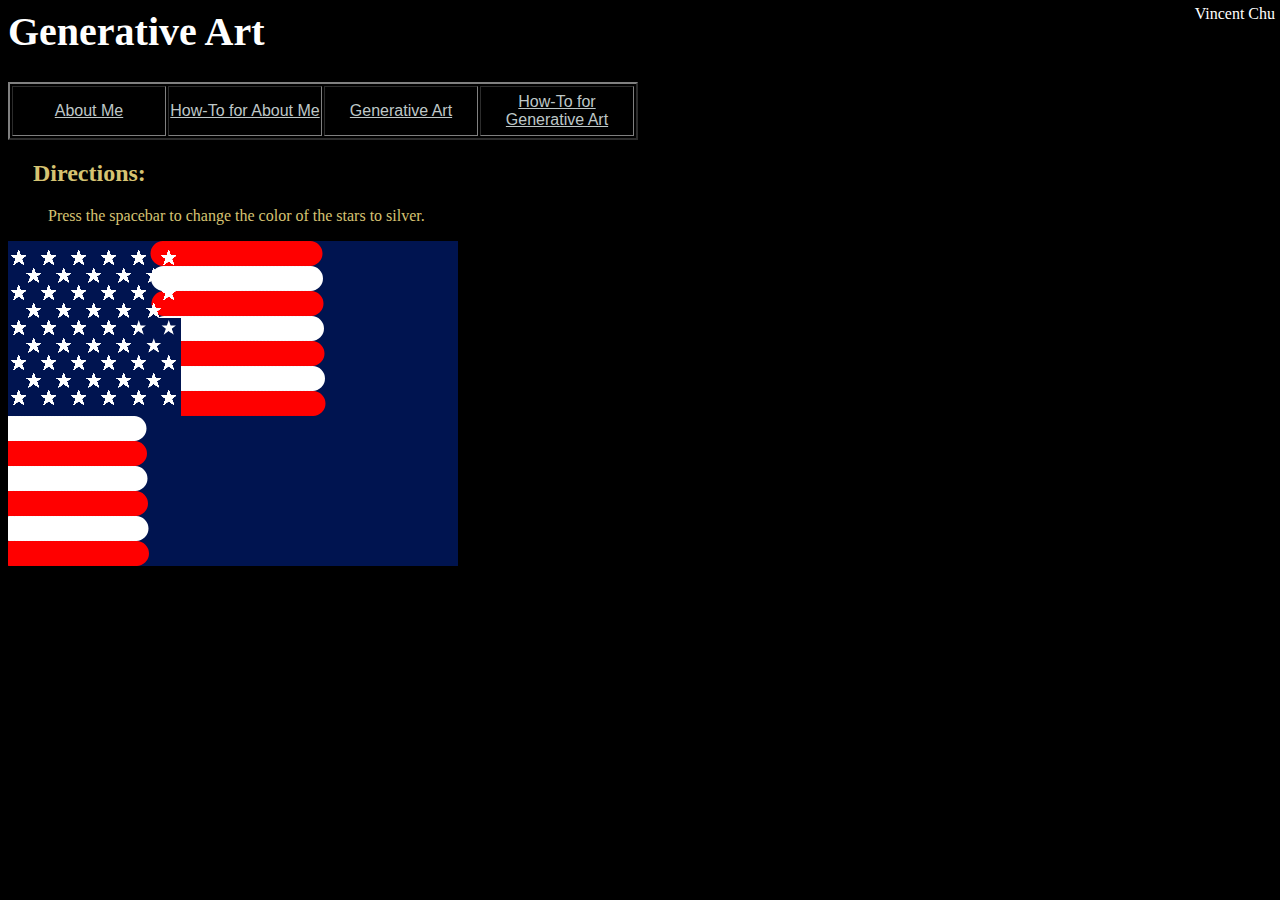
==== circleArt.html @ 2982da95 "first" ====
<html>

<head>
    <script src="processing.min.js"></script>
    <link rel="stylesheet" href="checkpoint/index.css">
    <title>Generative Art</title>
</head>

<body>
    <h1>
        Generative Art
    </h1>
    <table border=2px solid white>
        <tr>
            <td><a href="index.html">About Me</a></td>
            <td><a href="howto.html">How-To for About Me</a></td>
            <td><a href="circleArt.html">Generative Art</a></td>
            <td><a href="howtoJavascript.html">How-To for Generative Art</a></td>
        </tr>
    </table>
    <p></p>
    <h2>
        Directions:
    </h2>
    <ul>
        <li>
            Press the spacebar to change the color of the stars to silver.
        </li>
    </ul>
    <p></p>
    <canvas id="output-canvas"></canvas>
    <script src="checkpoint/circleArt.js"></script>
    <div id="top-right">Vincent Chu</div>
</body>

</html>
---- checkpoint/index.css ----
.indent {
            margin-left: 15px;
            font-size: 15px;
        }
        .interval {
            font-weight: bold;
            font-size: 25px;
        }
        ul {
            list-style: none;
        }
        body {
            font-family: Calibri;
            background-color: black;
            color: #d6c372;
        }
        a {
            color: #bec7c7;
        }
        h1 {
            color: white;
            font-size: 40px;
        }
        #top-right {
            position: absolute;
            top: 0;
            right: 0;
            color: white;
            padding: 5px;
        }
        td {
            border-spacing: 0;
            font-family: Helvetica;
            height: 50px;
            width: 150px;
            text-align: center;
            background-color: black;
        }
        td:hover {
            color: white;
            cursor: pointer;
        }
        td:hover > a {
            color: white;
        }
        h2 {
            margin-left: 25px;
        }
        #firstbox {
            width: 750px;
            height: 250px;
            border: 2px solid white;
            background-color: #bec7c7;
            margin-left: 25px;
            padding: 25px;
            color: black;
        }
        #firstbox > *{
            display:inline-block;
        }
        #box {
            width: 400px;
            height: 250;
            vertical-align: top;
            line-height: 200%;
            color: black;
        }
        p {
            width: 500px;
        }
        .list-div {
            width: 245px;
            height: 1300px;
            color: black;
            border: 2px solid white;
            margin-left: 25px;
            background-color: #bec7c7;
        }
        .list-header {
            color: black;
            margin-left: 50px;
            font-weight: bold;
        }
        .list-sports {
            list-style: none;
            font-size: 25px;
            margin-top: 126px;
        }
        .list-food {
            list-style: none;
            font-size: 31px;
            margin-top: 38px;
        }
        .list-rap {
            list-style: none;
            font-size: 22px;
            margin-top: 65px;
        }
        .list-image {
            padding-left: 15px;
            padding-top: 15px;
            
        }
        #list-group > *{
            display:inline-block;
        }
        #bumgarner {
            font-size: 13px;
        }
        #antetokounmpo {
            font-size:11px;
        }
        #beckham {
            font-size:15px;
        }
        #garoppolo {
            font-size: 15px;
        }
        #crawford {
            font-size: 15px;
        }
        #irving {
            font-size: 24px;
        }
        #pence {
            font-size: 20px;
        }
        #curry {
            font-size: 23px;
        }
        #thompson {
            font-size: 17px;
        }
        #posey {
            font-size: 21px;
        }
        #pachulia {
            font-size: 20px;
        }
        #mcgee {
            font-size: 19px;
        }
        #green {
            font-size: 16px
        }
        #x {
            font-size: 17px;
        }
        #uzi {
            font-size: 25px
        }
        #savage {
            font-size: 25px;
        }
        #lamar {
            font-size: 17px;
        }
        #tay-k {
            font-size: 47px;
        }
        #logic {
            font-size: 47px;
        }
        #drake {
            font-size: 43px;
        }
        #offset {
            font-size: 40px;
        }
        #dre {
            font-size: 37px;
        }
        #eminem {
            font-size: 32px;
        }
        #fried-chicken {
            font-size: 20px;
        }
        #salmon {
            font-size: 35px;
        }
        #reeses {
            font-size: 36px;
        }
        #fries {
            font-size: 22px;
        }
        #ribs {
            font-size: 29px;
        }
        #pie {
            font-size: 27px;
        }
        #ice-cream {
            font-size: 26px;
        }
        #cake {
            font-size: 23px;
        }
        #garlic-bread {
            font-size: 22px;
        }
        .short-food-words {
            font-size: 53px;
        }
        #rice {
            font-size: 58px;
        }
        #pizza {
            font-size: 51px;
        }
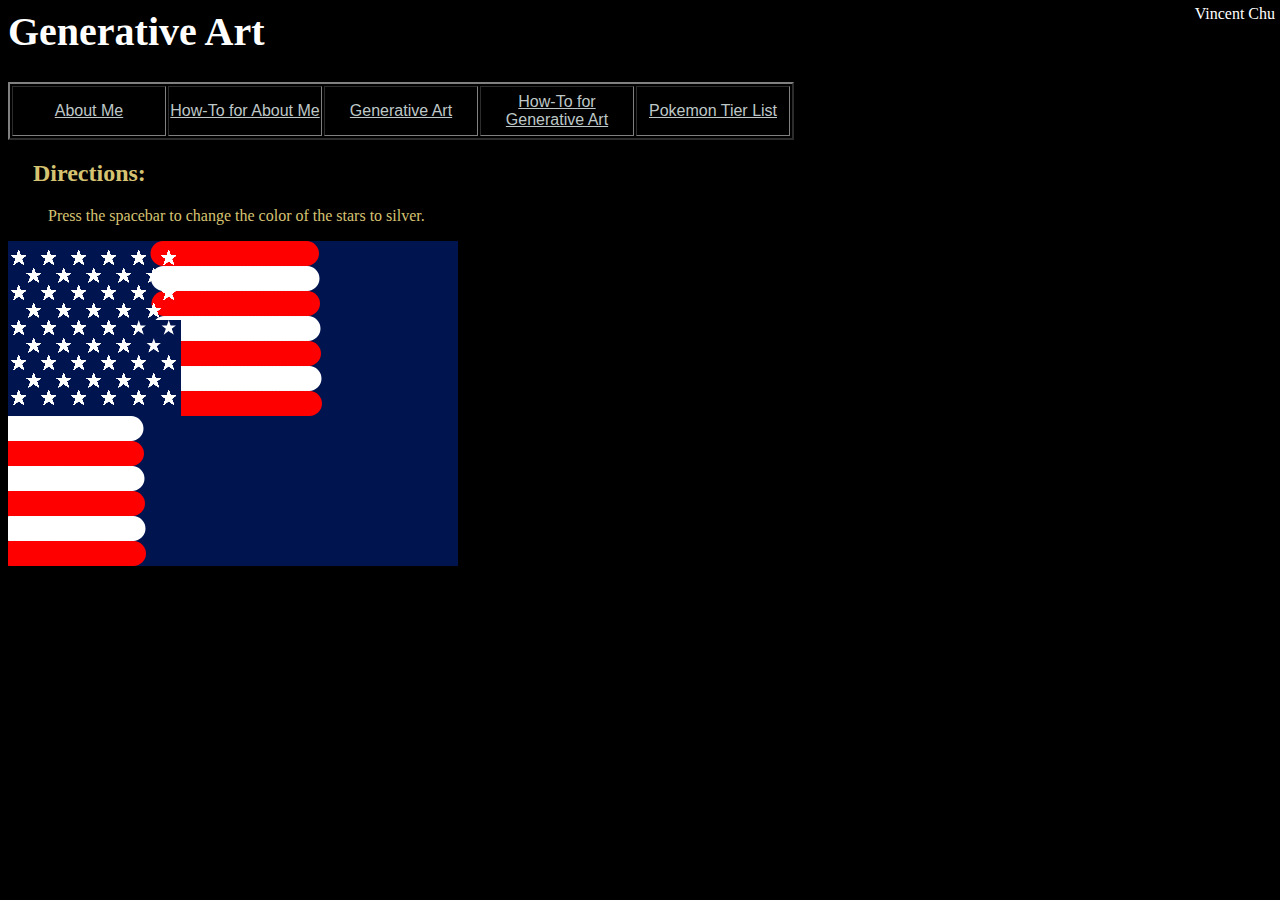
==== commit 7ba67f48: "cleanup js" ====
--- a/circleArt.html
+++ b/circleArt.html
@@ -16,6 +16,7 @@
             <td><a href="howto.html">How-To for About Me</a></td>
             <td><a href="circleArt.html">Generative Art</a></td>
             <td><a href="howtoJavascript.html">How-To for Generative Art</a></td>
+            <td><a href="ip.html">Pokemon Tier List</a></td>
         </tr>
     </table>
     <p></p>
